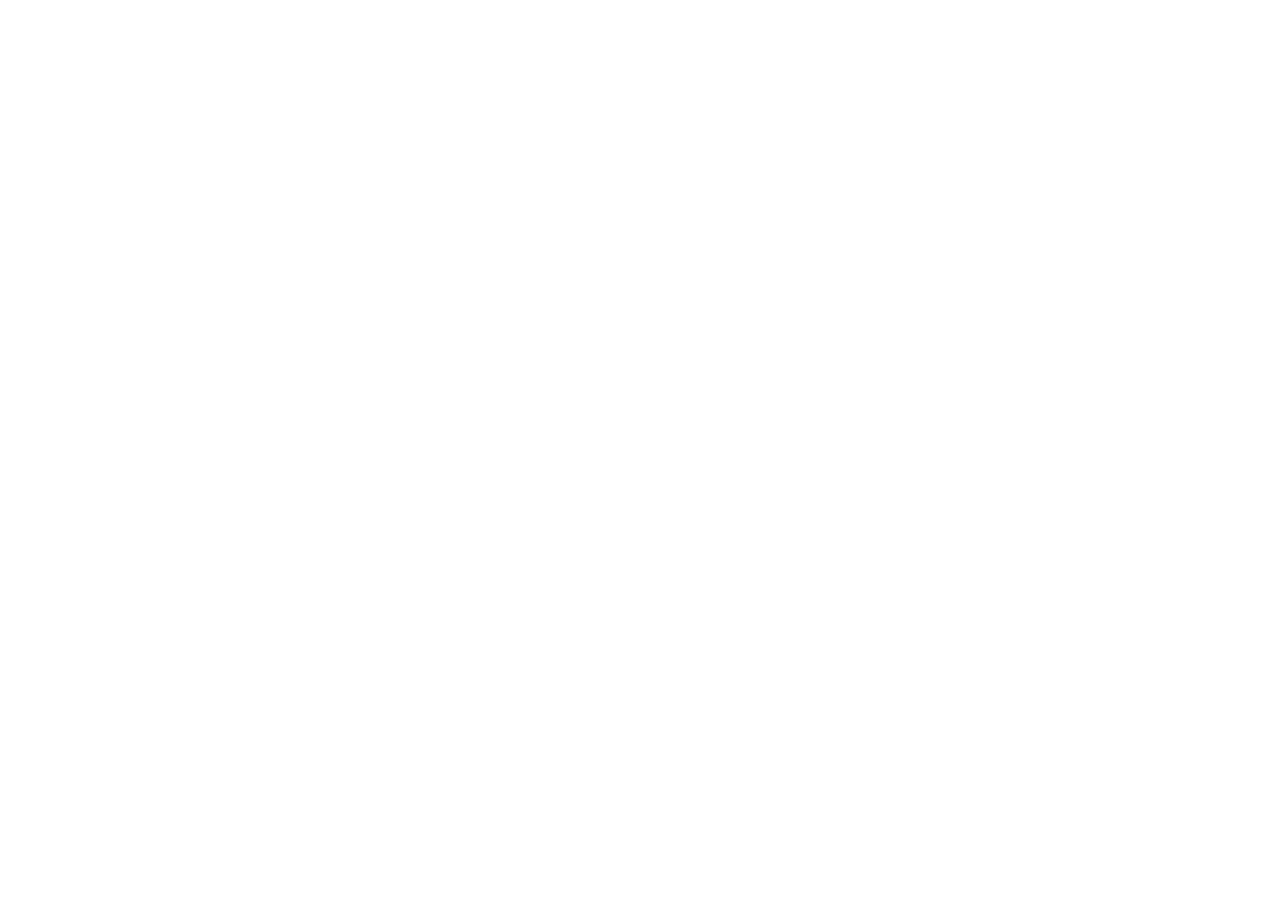
==== index.html @ f14f3ec9 "commit" ====
<!DOCTYPE html>
<html lang="en">
  <head>
    <meta charset="UTF-8" />
    <meta name="description" content="The official website for the Ernie for Pres campaign">
    <link rel="stylesheet" href="styles.css" />
    <title>Ernie For Pres!</title>
  </head>
  <body>
    
  </body>
</html>
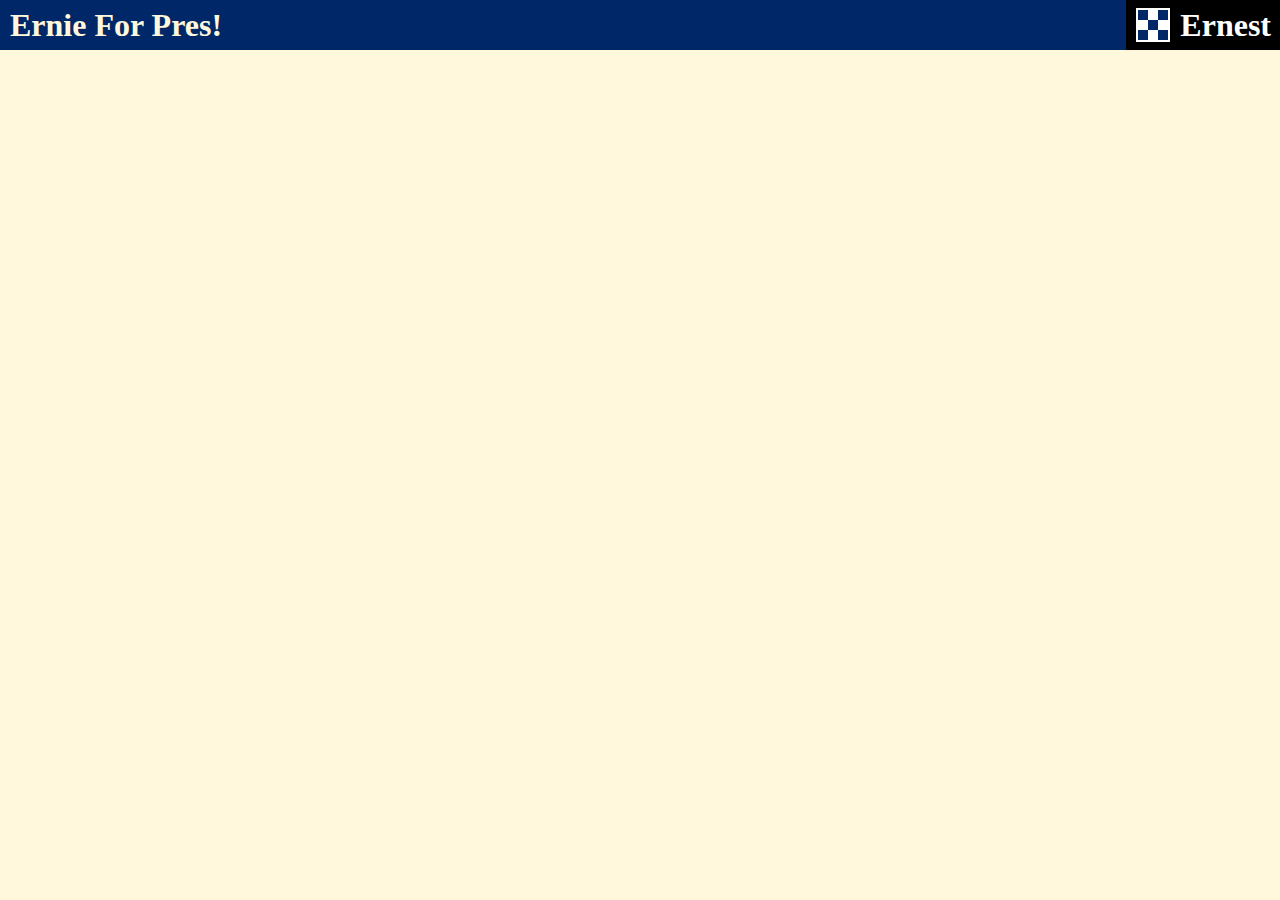
==== commit 1f0d1ba8: "Added Header" ====
--- a/index.html
+++ b/index.html
@@ -3,10 +3,26 @@
   <head>
     <meta charset="UTF-8" />
     <meta name="description" content="The official website for the Ernie for Pres campaign">
-    <link rel="stylesheet" href="styles.css" />
+    <link rel="stylesheet" href="ernie.css" />
     <title>Ernie For Pres!</title>
   </head>
   <body>
-    
+    <div id="header">
+      <h1>Ernie For Pres!</h1>
+      <div id="logo">
+        <div id="logo_thing">
+            <div class="blue_box"></div>
+            <div class="white_box"></div>
+            <div class="blue_box"></div>
+            <div class="white_box"></div>
+            <div class="blue_box"></div>
+            <div class="white_box"></div>
+            <div class="blue_box"></div>
+            <div class="white_box"></div>
+            <div class="blue_box"></div>
+        </div>
+        <h1>Ernest</h1>
+      </div>
+    </div>
   </body>
 </html>
--- a/ernie.css
+++ b/ernie.css
@@ -0,0 +1,60 @@
+body {
+    width: 100%;
+    height: 100%;
+    margin: 0;
+    background-color: cornsilk;
+}
+
+#header {
+    background-color: #002868;
+    width: 100%;
+    height: 50px;
+    justify-content: space-between;
+    align-items: center;
+    position: fixed;
+    top: 0;
+    display: flex;
+}
+
+#header h1 {
+    padding-left: 10px;
+    color: cornsilk;
+    justify-content: center;
+}
+
+#header #logo {
+    background-color: black;
+    width: auto;
+    height: inherit;
+    padding-right: 9px;
+    align-items: center;
+    display: flex;
+}
+
+#header #logo h1 {
+    color: white;
+}
+
+#logo_thing {
+    height: 30px;
+    width: 30px;
+    margin-left: 10px;
+    border: 2px solid white;
+    display: flex;
+    flex-direction: row;
+    flex-wrap: wrap;
+    justify-content: center;
+    align-items: center;
+}
+
+.blue_box {
+    background-color: #002868;
+    height: 10px;
+    width: 10px;
+}
+
+.white_box {
+    background-color: white;
+    height: 10px;
+    width: 10px;
+}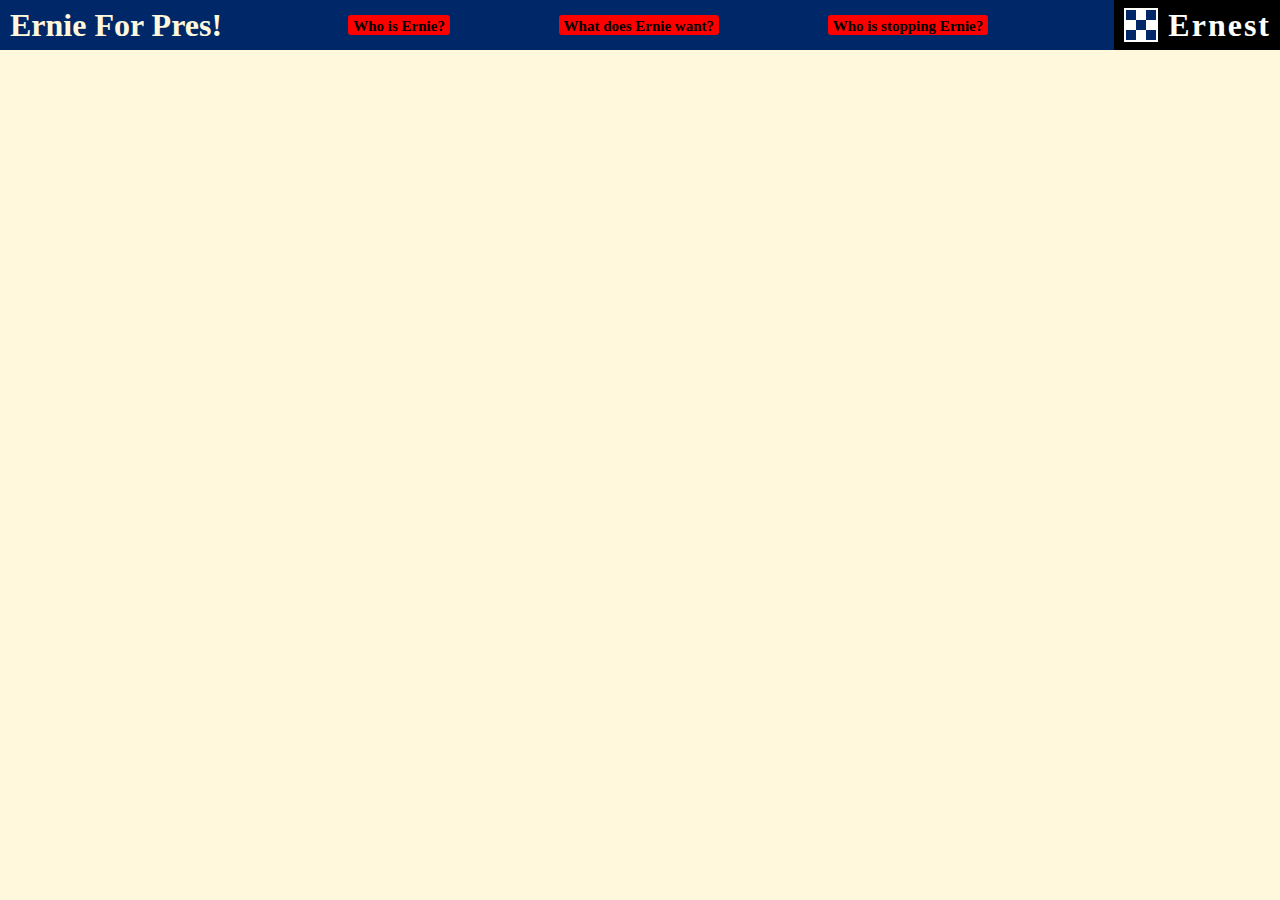
==== commit 146f4a4d: "commit" ====
--- a/index.html
+++ b/index.html
@@ -8,7 +8,12 @@
   </head>
   <body>
     <div id="header">
-      <h1>Ernie For Pres!</h1>
+      <a href="index.html"><h1>Ernie For Pres!</h1></a>
+      <div id="pages">
+        <div class="button"><a href="about.html"><h2>Who is Ernie?</h2></a></div>
+        <div class="button"><a href="what.html"><h2>What does Ernie want?</h2></a></div>
+        <div class="button"><a href="who.html"><h2>Who is stopping Ernie?</h2></a></div>
+      </div>
       <div id="logo">
         <div id="logo_thing">
             <div class="blue_box"></div>
@@ -25,4 +30,4 @@
       </div>
     </div>
   </body>
-</html>
+</html>--- a/ernie.css
+++ b/ernie.css
@@ -22,6 +22,26 @@
     justify-content: center;
 }
 
+#pages {
+    justify-content: space-between;
+    align-items: center;
+    display: flex;
+    width: 50%;
+}
+
+.button {
+    background-color: red;
+    height: 20px;
+    width: auto;
+    border-radius: 3px;
+}
+
+.button h2 {
+    font-size: 15px;
+    padding: 3px 5px;
+    margin: 0;
+}
+
 #header #logo {
     background-color: black;
     width: auto;
@@ -33,6 +53,7 @@
 
 #header #logo h1 {
     color: white;
+    letter-spacing: 2px;
 }
 
 #logo_thing {
@@ -57,4 +78,9 @@
     background-color: white;
     height: 10px;
     width: 10px;
+}
+
+a {
+    text-decoration: none;
+    color: inherit;
 }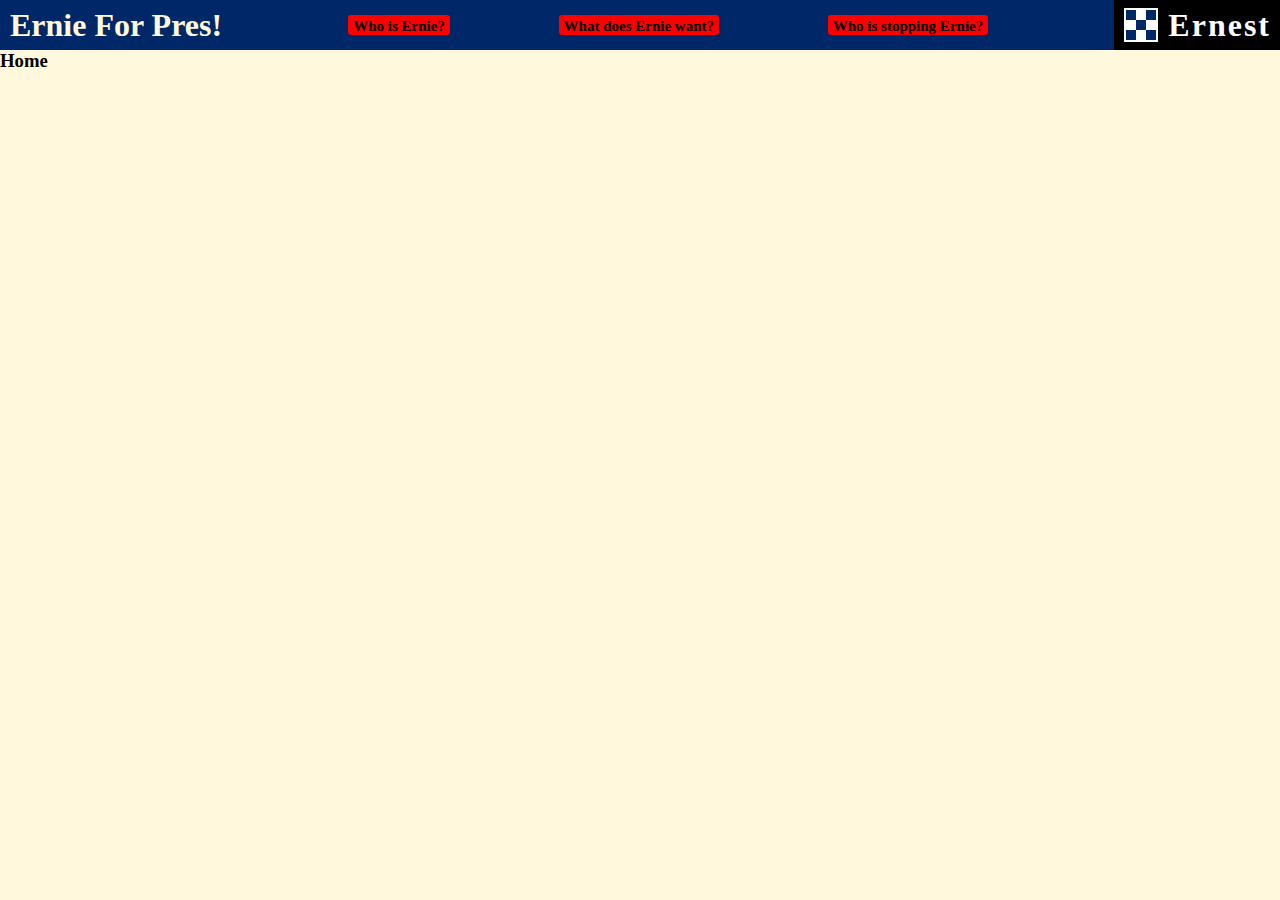
==== commit 0d8869e0: "commit" ====
--- a/index.html
+++ b/index.html
@@ -29,5 +29,6 @@
         <h1>Ernest</h1>
       </div>
     </div>
+    <h3>Home</h3>
   </body>
 </html>--- a/ernie.css
+++ b/ernie.css
@@ -1,8 +1,8 @@
 body {
     width: 100%;
-    height: 100%;
     margin: 0;
     background-color: cornsilk;
+    display: block;
 }
 
 #header {
@@ -83,4 +83,9 @@
 a {
     text-decoration: none;
     color: inherit;
+}
+
+h3 {
+    color: black;
+    margin-top: 50px;
 }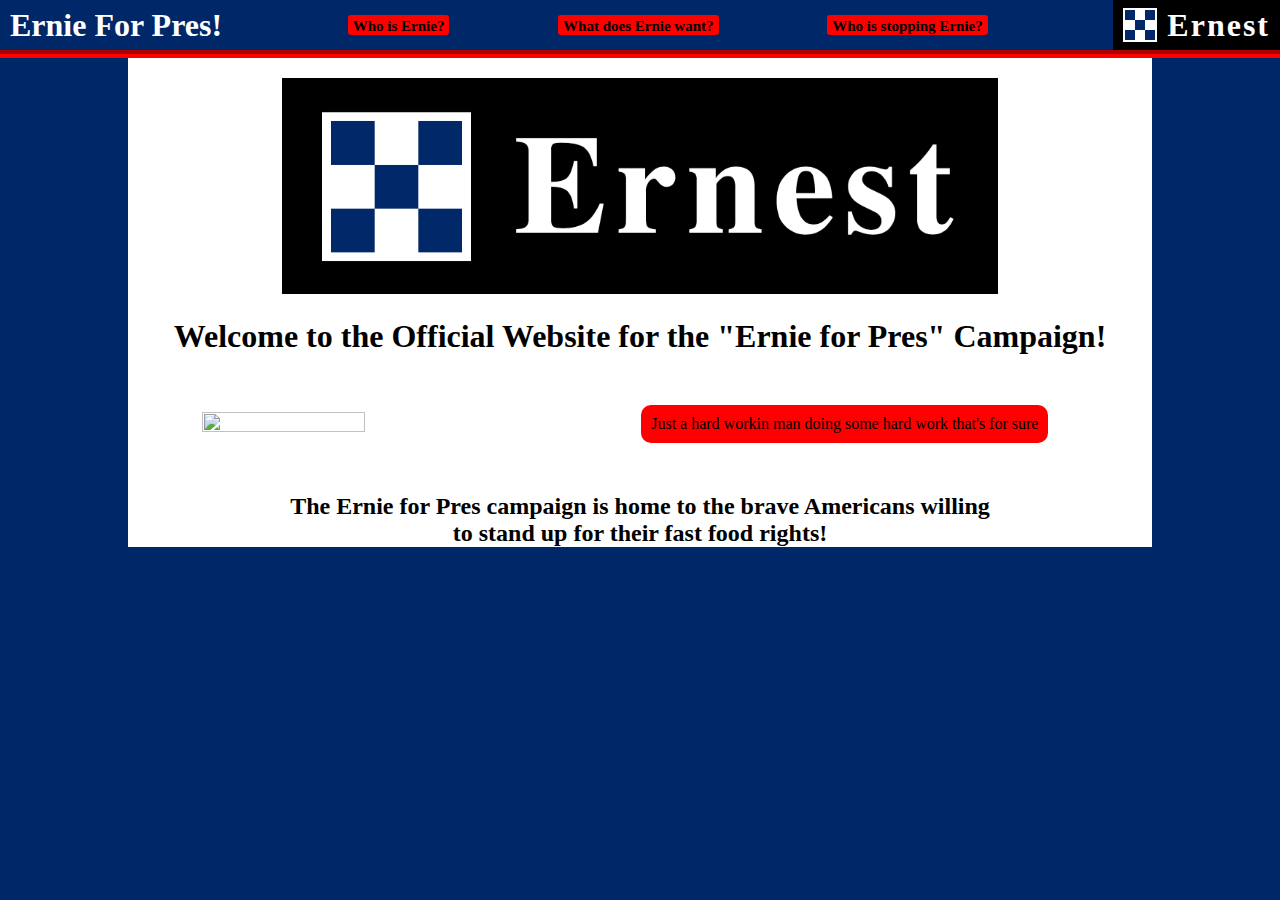
==== commit 568b2520: "commit" ====
--- a/index.html
+++ b/index.html
@@ -17,18 +17,26 @@
       <div id="logo">
         <div id="logo_thing">
             <div class="blue_box"></div>
+            <div class="white_box1"></div>
+            <div class="blue_box"></div>
+            <div class="white_box"></div>
+            <div class="blue_box1"></div>
             <div class="white_box"></div>
             <div class="blue_box"></div>
-            <div class="white_box"></div>
-            <div class="blue_box"></div>
-            <div class="white_box"></div>
-            <div class="blue_box"></div>
-            <div class="white_box"></div>
+            <div class="white_box1"></div>
             <div class="blue_box"></div>
         </div>
         <h1>Ernest</h1>
       </div>
     </div>
-    <h3>Home</h3>
+    <div id="body">
+      <img src="logo.png" class="logoimg">
+      <h1>Welcome to the Official Website for the "Ernie for Pres" Campaign!</h1>
+      <div id="imgthing">
+        <img src="pic1.jpeg" class="pic1">
+        <p>Just a hard workin man doing some hard work that's for sure</p>
+      </div>
+      <h2>The Ernie for Pres campaign is home to the brave Americans willing to stand up for their fast food rights!</h2>
+    </div>
   </body>
 </html>--- a/ernie.css
+++ b/ernie.css
@@ -1,8 +1,7 @@
 body {
     width: 100%;
     margin: 0;
-    background-color: cornsilk;
-    display: block;
+    background-color: #002868;
 }
 
 #header {
@@ -14,12 +13,12 @@
     position: fixed;
     top: 0;
     display: flex;
+    border-bottom: 8px groove red;
 }
 
 #header h1 {
     padding-left: 10px;
-    color: cornsilk;
-    justify-content: center;
+    color: white;
 }
 
 #pages {
@@ -46,13 +45,12 @@
     background-color: black;
     width: auto;
     height: inherit;
-    padding-right: 9px;
+    padding-right: 10px;
     align-items: center;
     display: flex;
 }
 
 #header #logo h1 {
-    color: white;
     letter-spacing: 2px;
 }
 
@@ -64,20 +62,30 @@
     display: flex;
     flex-direction: row;
     flex-wrap: wrap;
-    justify-content: center;
-    align-items: center;
 }
 
 .blue_box {
     background-color: #002868;
-    height: 10px;
-    width: 10px;
+    height: 33%;
+    width: 33%;
+}
+
+.blue_box1 {
+    background-color: #002868;
+    height: 34%;
+    width: 34%;
+}
+
+.white_box1 {
+    background-color: white;
+    height: 34%;
+    width: 34%;
 }
 
 .white_box {
     background-color: white;
-    height: 10px;
-    width: 10px;
+    height: 33%;
+    width: 33%;
 }
 
 a {
@@ -88,4 +96,53 @@
 h3 {
     color: black;
     margin-top: 50px;
+}
+
+#body {
+    width: 80%;
+    margin: 0 10%;
+    background-color: white;
+    height: auto;
+    justify-content: center;
+    margin-top: 58px;
+}
+
+.logoimg {
+    width: 70%;
+    height: auto;
+    margin: 20px 15%;
+}
+
+#body h1 {
+    width: 100%;
+    text-align: center;
+    margin: 0;
+}
+
+#body h2 {
+    width: 70%;
+    margin: 0 15%;
+    text-align: center;
+}
+
+.pic1 {
+    width: 40%;
+    object-fit: contain;
+    height: max-content;
+    margin-left: 10%;
+    margin: 0;
+}
+
+#imgthing {
+    display: flex;
+    justify-content: center;
+    align-items: center;
+    margin: 20px 0;
+}
+
+#imgthing p {
+    margin: 30px;
+    padding: 10px;
+    background-color: red;
+    border-radius: 10px;
 }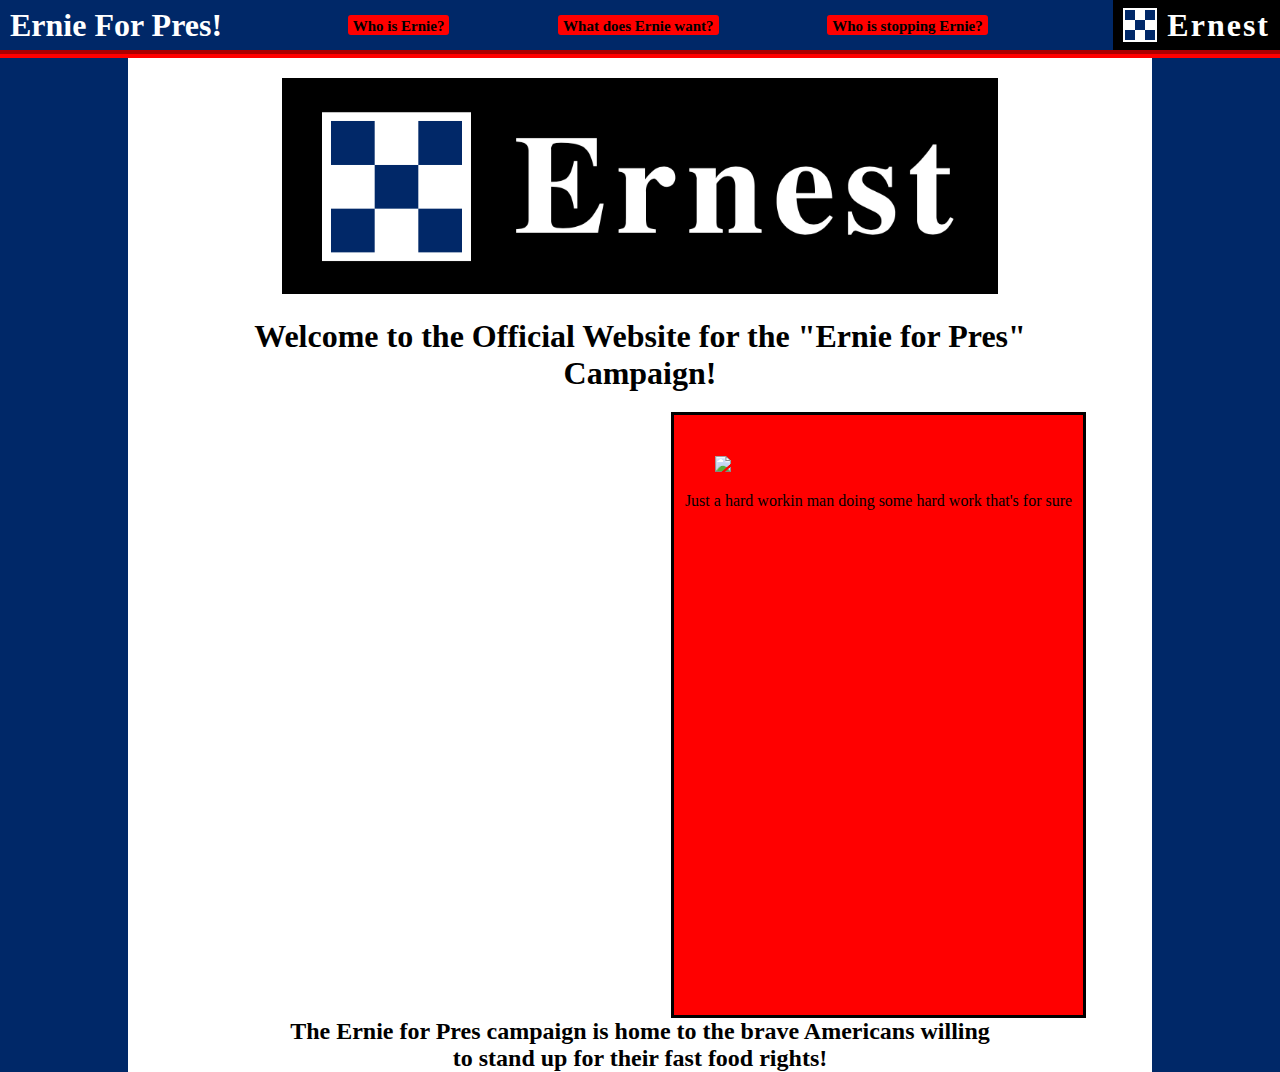
==== commit 6aabd241: "hi" ====
--- a/index.html
+++ b/index.html
@@ -12,7 +12,7 @@
       <div id="pages">
         <div class="button"><a href="about.html"><h2>Who is Ernie?</h2></a></div>
         <div class="button"><a href="what.html"><h2>What does Ernie want?</h2></a></div>
-        <div class="button"><a href="who.html"><h2>Who is stopping Ernie?</h2></a></div>
+        <div class="button"><a href="podcast.html"><h2>Who is stopping Ernie?</h2></a></div>
       </div>
       <div id="logo">
         <div id="logo_thing">
--- a/ernie.css
+++ b/ernie.css
@@ -114,9 +114,9 @@
 }
 
 #body h1 {
-    width: 100%;
+    width: 80%;
     text-align: center;
-    margin: 0;
+    margin: 0 10%;
 }
 
 #body h2 {
@@ -126,23 +126,22 @@
 }
 
 .pic1 {
-    width: 40%;
+    width: 80%;
     object-fit: contain;
-    height: max-content;
     margin-left: 10%;
-    margin: 0;
+    margin-top: 10%;
 }
 
 #imgthing {
-    display: flex;
-    justify-content: center;
-    align-items: center;
-    margin: 20px 0;
+    background-color: red;
+    margin-left: 53%;
+    width: 40%;
+    border: 3px solid black;
+    margin-top: 20px;
+    height: 600px;
 }
 
 #imgthing p {
-    margin: 30px;
-    padding: 10px;
-    background-color: red;
-    border-radius: 10px;
+    margin-bottom: 60px;
+    text-align: center;
 }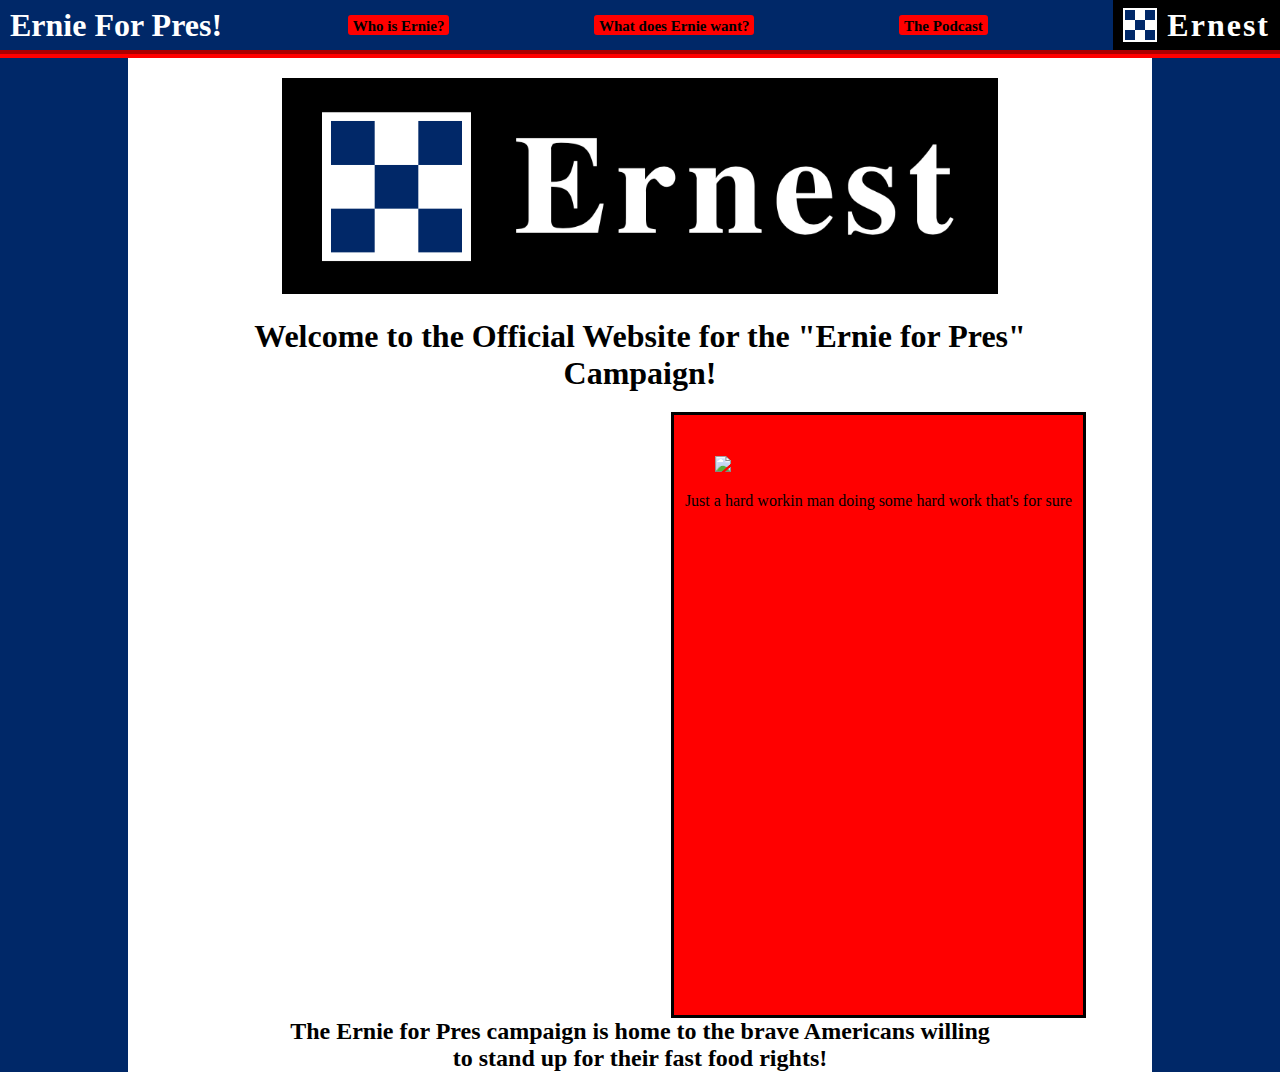
==== commit 8a2f1781: "Updated links" ====
--- a/index.html
+++ b/index.html
@@ -4,6 +4,7 @@
     <meta charset="UTF-8" />
     <meta name="description" content="The official website for the Ernie for Pres campaign">
     <link rel="stylesheet" href="ernie.css" />
+    <link rel=”alternate” type=”application/rss+xml” href=”erniefor.us/feed.xml” title=”Ernie-For-Pres!”>
     <title>Ernie For Pres!</title>
   </head>
   <body>
@@ -12,7 +13,7 @@
       <div id="pages">
         <div class="button"><a href="about.html"><h2>Who is Ernie?</h2></a></div>
         <div class="button"><a href="what.html"><h2>What does Ernie want?</h2></a></div>
-        <div class="button"><a href="podcast.html"><h2>Who is stopping Ernie?</h2></a></div>
+        <div class="button"><a href="podcast.html"><h2>The Podcast</h2></a></div>
       </div>
       <div id="logo">
         <div id="logo_thing">
